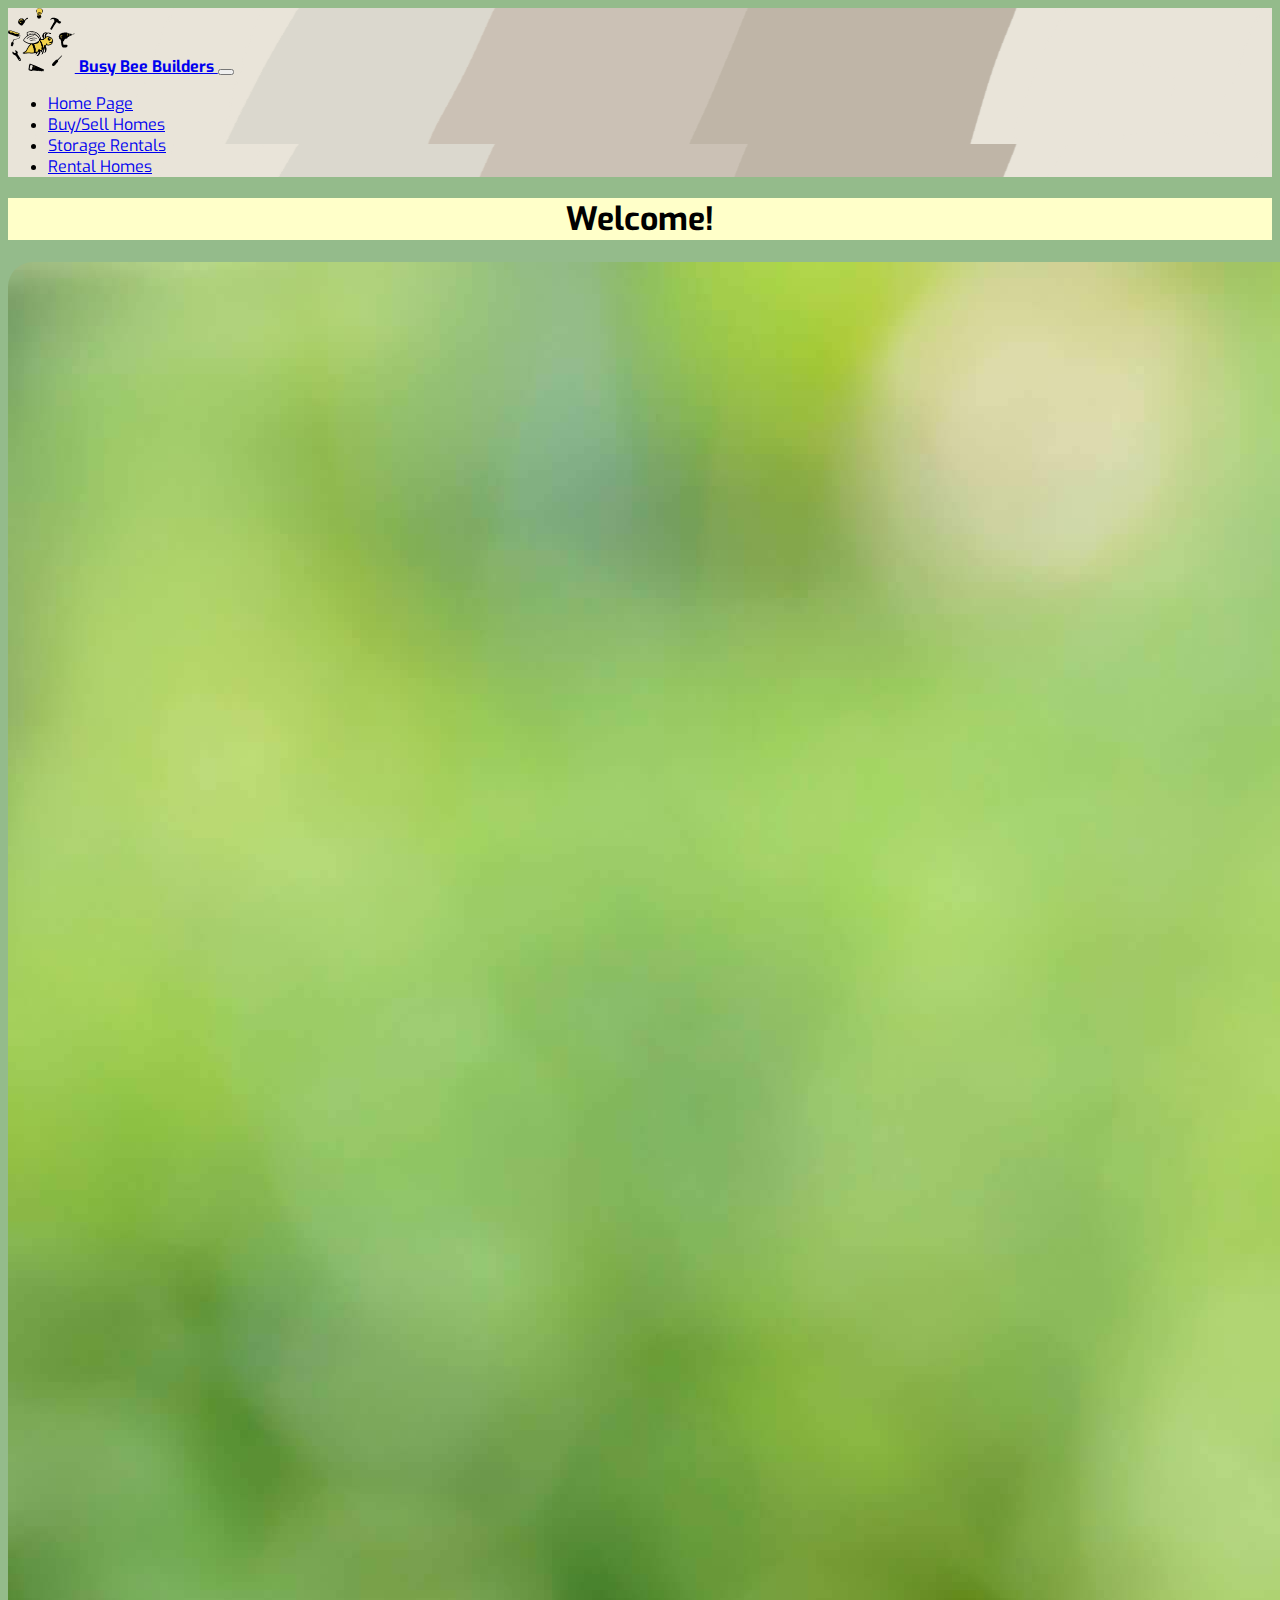
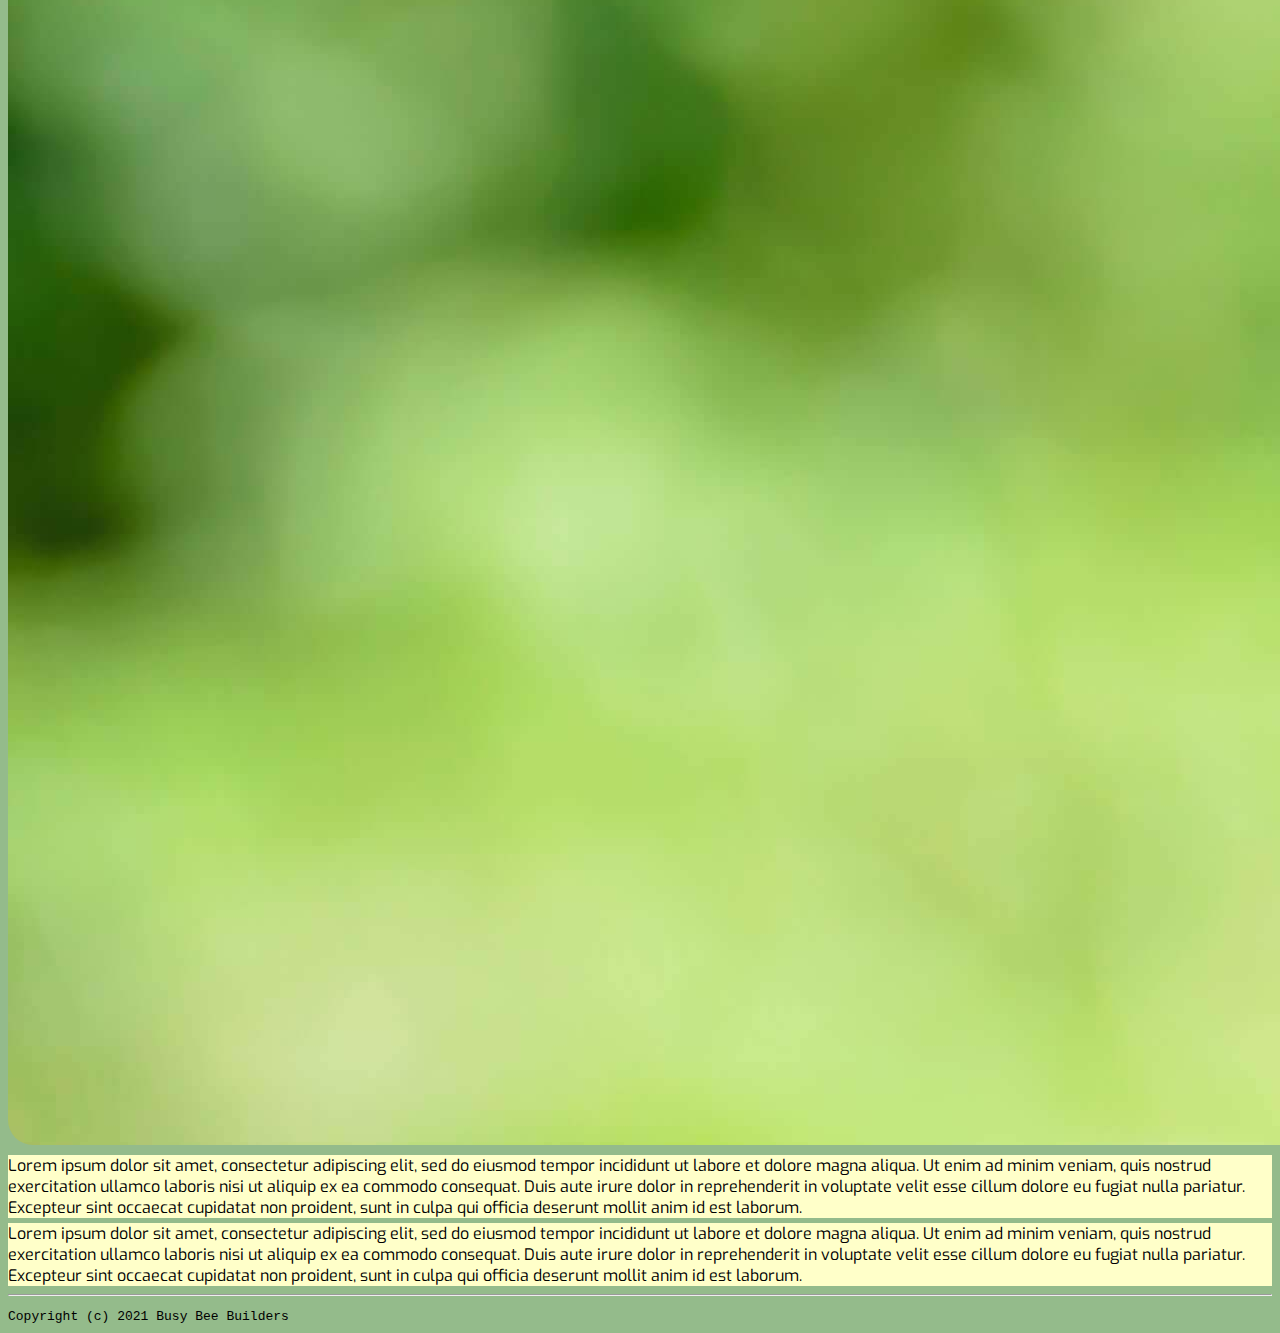
==== index.html @ 6bde02d3 "Index.html design added" ====
<!doctype html>
<html lang="en">
	
	<header>
		<!-- Required meta tags -->
		<meta charset="utf-8">
		<!--<meta name="viewport" content="width=device-width, initial-scale=1">-->
		<meta name="viewport" content="width=device-width, initial-scale=1, shrink-to-fit=no">
		
		<!-- Other Meta Tags -->
		<meta name="name" content="Trent N. Ford's Portal">
		<meta name="robots" content="noindex, nofollow">
		
		<!-- Bootstrap 5 CSS -->
		<link href="https://cdn.jsdelivr.net/npm/bootstrap@5.1.3/dist/css/bootstrap.min.css" rel="stylesheet" integrity="sha384-1BmE4kWBq78iYhFldvKuhfTAU6auU8tT94WrHftjDbrCEXSU1oBoqyl2QvZ6jIW3" crossorigin="anonymous">
		
		<!-- fonts -->
		<link rel="preconnect" href="https://fonts.googleapis.com">
		<link rel="preconnect" href="https://fonts.gstatic.com" crossorigin>
		<link href="https://fonts.googleapis.com/css2?family=Exo:wght@400;700&family=Playfair+Display&display=swap" rel="stylesheet">
		
		
		<!-- Custom CSS -->
		<link rel="stylesheet" href="/css/styles.css">
		<script src="/js/navbar.js" type="text/javascript" defer></script>
		<title>Busy Bee Builders </title>
	</header>
	
	<body>
		<div>
			<navbar-component></navbar-component>
		</div>
		
		<div class="container">
			<h1>Welcome!</h1>
			<div class = "row">
				
				<div class="col-1"></div>
				<div class="col-10"><img src = "/images/pexels-black-handled-key-on-keyhole-crop.jpg" class = "img-fluid image-rounded"></div>
				<div class="col-1"></div>
			</div> <!-- row --> 
			
			<div class = "row container">

				<div class="col-12 text-box-styling col-md-6">
					Lorem ipsum dolor sit amet, consectetur adipiscing elit, sed do eiusmod tempor incididunt ut labore et dolore magna aliqua. Ut enim ad minim veniam, quis nostrud exercitation ullamco laboris nisi ut aliquip ex ea commodo consequat. Duis aute irure dolor in reprehenderit in voluptate velit esse cillum dolore eu fugiat nulla pariatur. Excepteur sint occaecat cupidatat non proident, sunt in culpa qui officia deserunt mollit anim id est laborum.
				</div>

			
			
				<div class="col-12 text-box-styling  col-md-6">
					Lorem ipsum dolor sit amet, consectetur adipiscing elit, sed do eiusmod tempor incididunt ut labore et dolore magna aliqua. Ut enim ad minim veniam, quis nostrud exercitation ullamco laboris nisi ut aliquip ex ea commodo consequat. Duis aute irure dolor in reprehenderit in voluptate velit esse cillum dolore eu fugiat nulla pariatur. Excepteur sint occaecat cupidatat non proident, sunt in culpa qui officia deserunt mollit anim id est laborum.
				</div>

			</div> <!-- row --> 
			
			
			
		</div> <!-- container -->
		
		
		
		
		
		<!-- Option 1: Bootstrap Bundle with Popper -->
		<script src="https://cdn.jsdelivr.net/npm/bootstrap@5.1.3/dist/js/bootstrap.bundle.min.js" integrity="sha384-ka7Sk0Gln4gmtz2MlQnikT1wXgYsOg+OMhuP+IlRH9sENBO0LRn5q+8nbTov4+1p" crossorigin="anonymous"></script>
	</body>
	
	<footer>
		<hr>
		<div class = "text-center"><code>  Copyright (c) 2021 Busy Bee Builders </code></div>
		
	</footer>
	
</html>
---- css/styles.css ----
body{
	font-family: 'Exo', sans-serif;
		background-color: #94BB8B;
}

h1{
	font-family: 'Exo', sans-serif;
	font-weight: bolder;
	background-color: #FFFFC9;
	text-align: center;
	
}
/* font-family: 'Exo', sans-serif; */
/*font-family: 'Playfair Display', serif;*/

.logo-navbar-size{
	max-height: 64px;
}
.brand-font{
	font-family: 'Exo', sans-serif;
	font-weight: bolder;
}


.navbar-bg-custom {
	 background-image: url('/images/navbar-image-rect.png');
	 /*@include img-fluid;*/
	background-color: #E9E4D9;
}


.text-box-styling{
	
		background-color: #FFFFC9;
		/*padding: 5px;*/
		margin-top: 5px;
		margin-bottom: 5px;
}

.image-rounded{
	border-radius:25px;

	
}
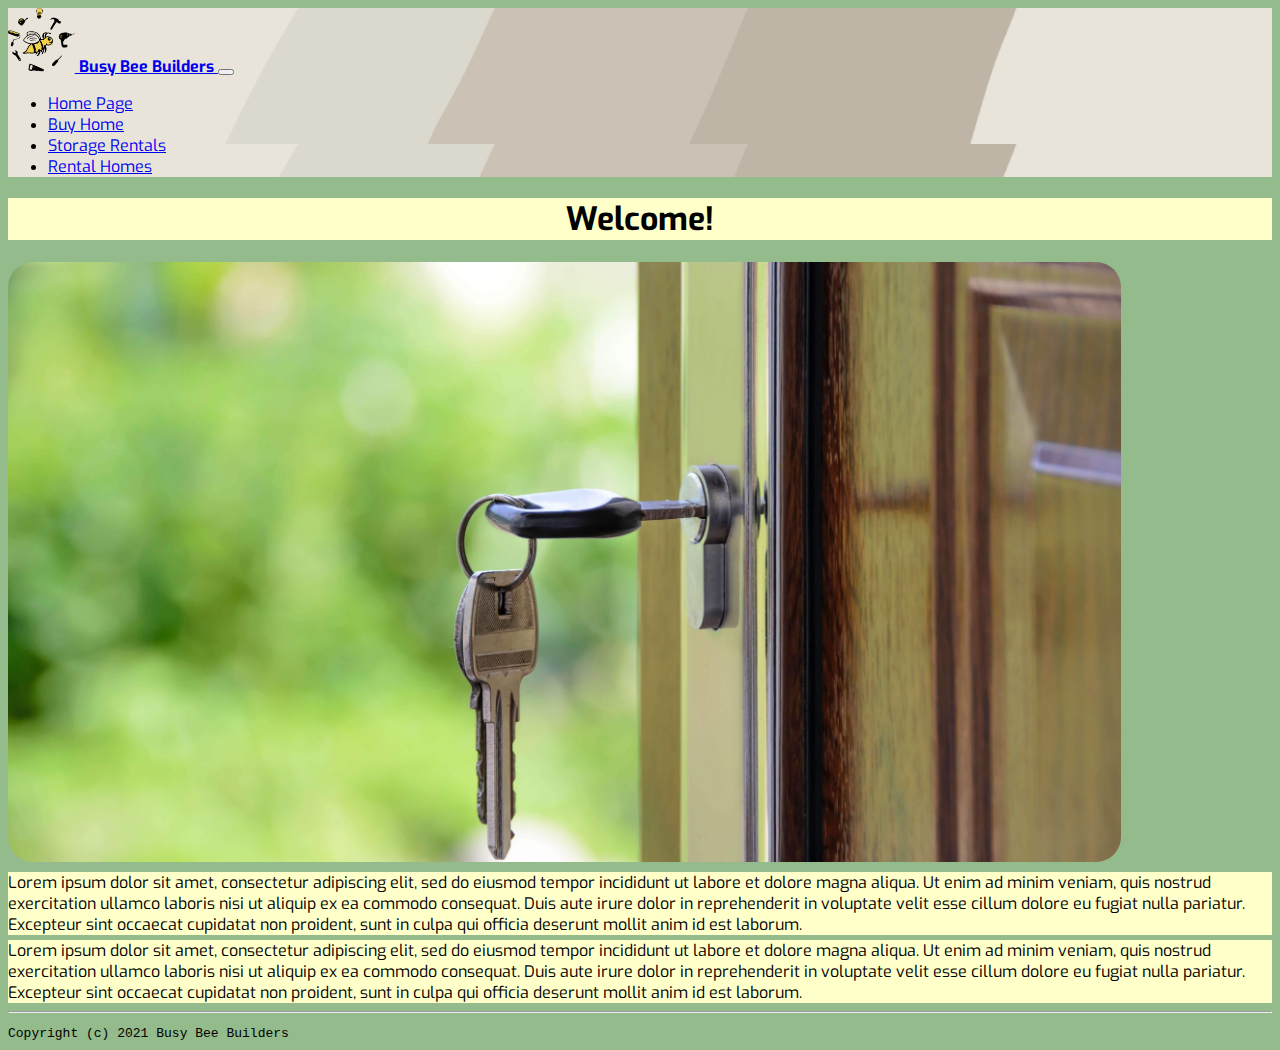
==== commit 84dfb3ca: "navbar update" ====
--- a/index.html
+++ b/index.html
@@ -8,7 +8,7 @@
 		<meta name="viewport" content="width=device-width, initial-scale=1, shrink-to-fit=no">
 		
 		<!-- Other Meta Tags -->
-		<meta name="name" content="Trent N. Ford's Portal">
+		<meta name="name" content="Busy Bee Builders">
 		<meta name="robots" content="noindex, nofollow">
 		
 		<!-- Bootstrap 5 CSS -->
@@ -22,7 +22,12 @@
 		
 		<!-- Custom CSS -->
 		<link rel="stylesheet" href="/css/styles.css">
-		<script src="/js/navbar.js" type="text/javascript" defer></script>
+		<script src="/js/navbar-bbb.js" type="text/javascript" defer></script>
+
+		
+				<link rel="FaviconIcon" href="favicon.ico" type="image/x-icon">
+		<link rel="shortcut" href="favicon.ico" type="image/x-icon">
+		
 		<title>Busy Bee Builders </title>
 	</header>
 	
@@ -36,7 +41,7 @@
 			<div class = "row">
 				
 				<div class="col-1"></div>
-				<div class="col-10"><img src = "/images/pexels-black-handled-key-on-keyhole-crop.jpg" class = "img-fluid image-rounded"></div>
+				<div class="col-10 text-center"><img src = "/images/pexels-black-handled-key-on-keyhole-crop.jpg" class = "img-fluid image-rounded"></div>
 				<div class="col-1"></div>
 			</div> <!-- row --> 
 			
--- a/css/styles.css
+++ b/css/styles.css
@@ -23,9 +23,10 @@
 
 
 .navbar-bg-custom {
-	 background-image: url('/images/navbar-image-rect.png');
+	/*background-image: url('/images/navbar-image.png');*/
+	background-image: url('/images/navbar-image-rect.png');
 	 /*@include img-fluid;*/
-	background-color: #E9E4D9;
+	/*background-color: #E9E4D9;*/
 }
 
 
@@ -37,8 +38,11 @@
 		margin-bottom: 5px;
 }
 
+
+
 .image-rounded{
+
 	border-radius:25px;
-
+	max-height: 600px;
 	
 }